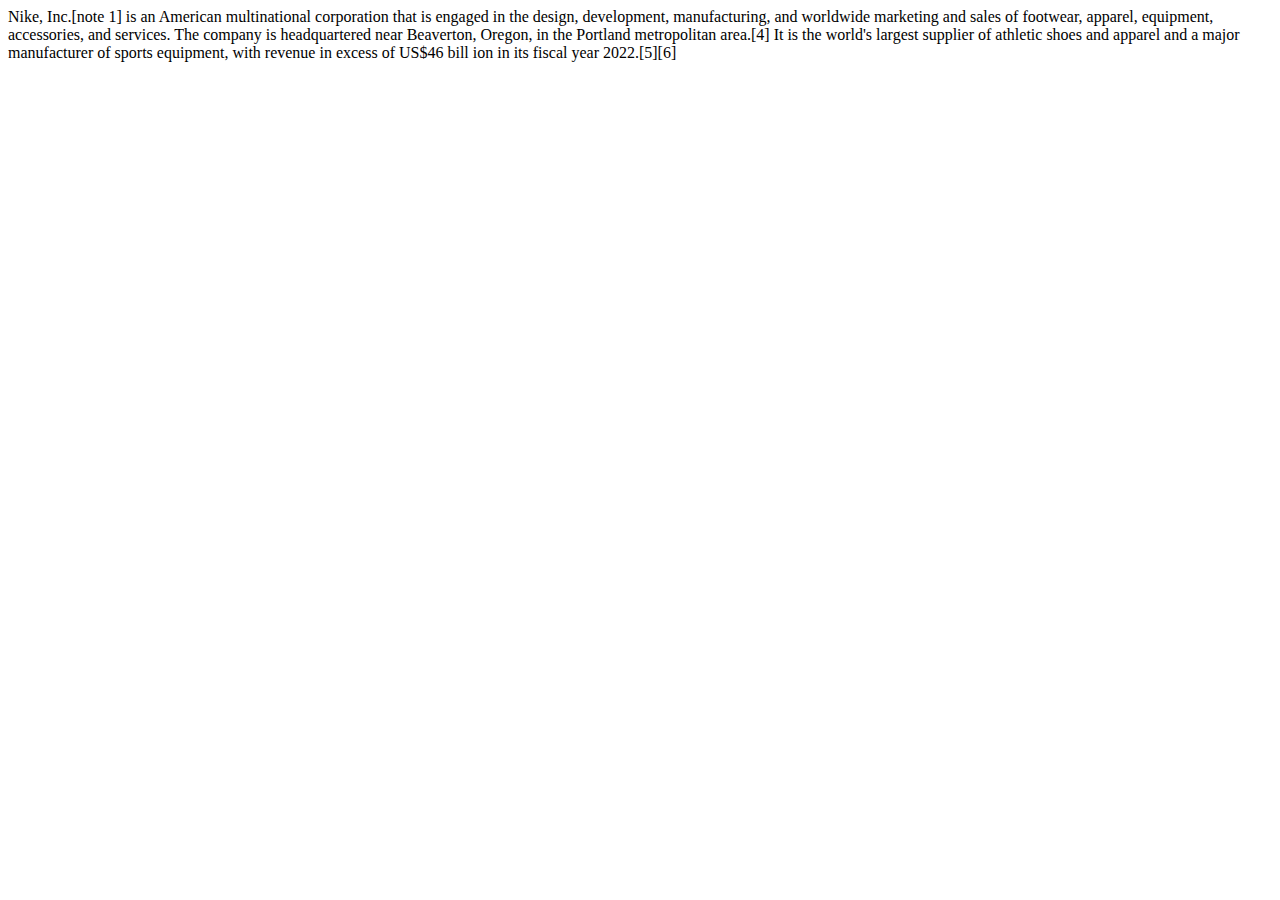
==== index.html @ 6a5ec7ec "test" ====
<html>
<body>
Nike, Inc.[note 1] is an American multinational corporation that is engaged in the design, development, manufacturing, and worldwide marketing and sales of footwear, apparel, equipment, accessories, and services.
The company is headquartered near Beaverton, Oregon, in the Portland metropolitan area.[4]
 It is the world's largest supplier of athletic shoes and apparel and a major
  manufacturer of sports equipment, with revenue in excess of US$46 bill
  ion in its fiscal year 2022.[5][6]
</body>
</html>
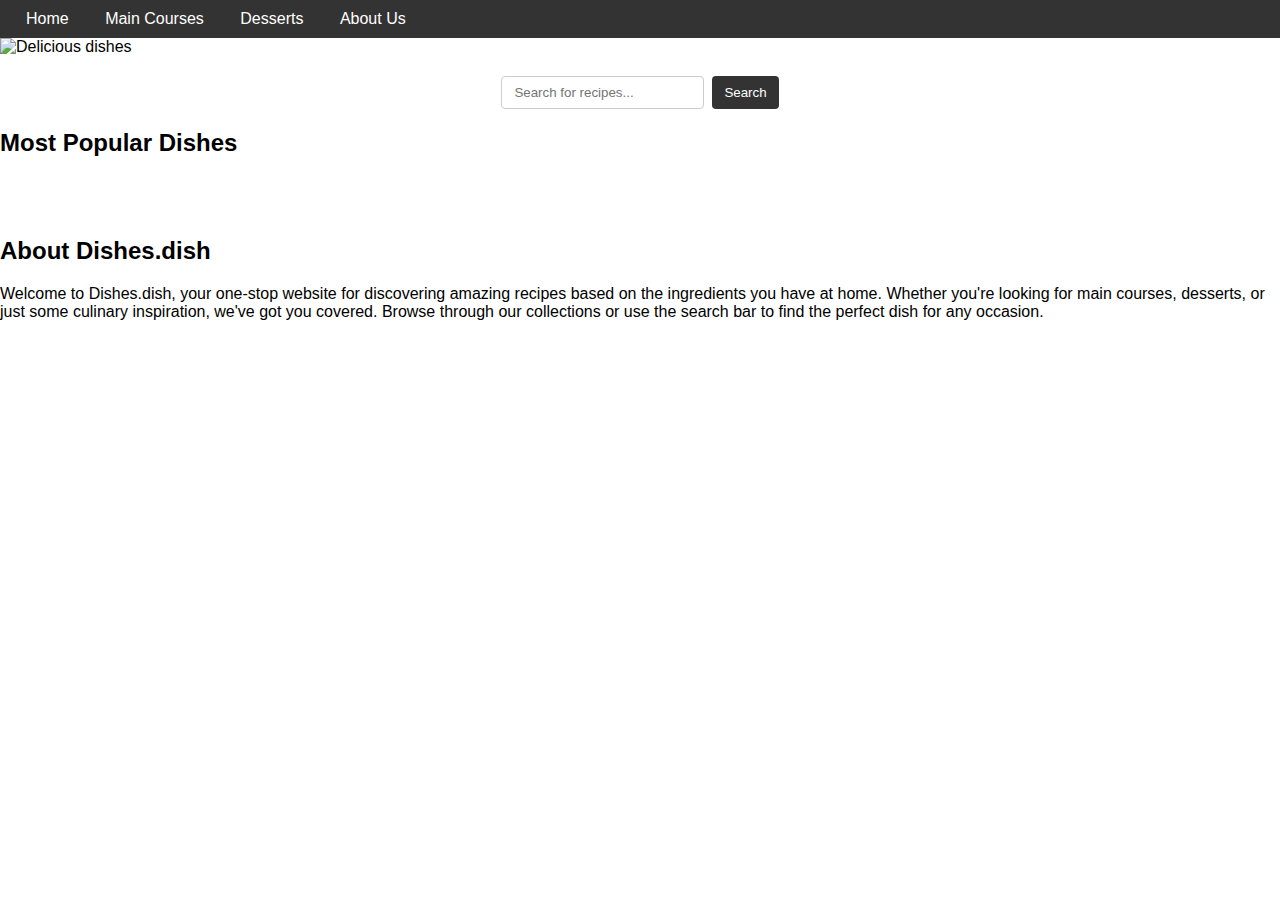
==== commit 9a144850: "changes (draft 1)" ====
--- a/index.html
+++ b/index.html
@@ -1,9 +1,35 @@
-<html>
+<!DOCTYPE html>
+<html lang="en">
+<head>
+  <meta charset="UTF-8">
+  <meta name="viewport" content="width=device-width, initial-scale=1.0">
+  <title>Dishes.dish - Home</title>
+  <link rel="stylesheet" href="styles.css">
+</head>
 <body>
-Nike, Inc.[note 1] is an American multinational corporation that is engaged in the design, development, manufacturing, and worldwide marketing and sales of footwear, apparel, equipment, accessories, and services.
-The company is headquartered near Beaverton, Oregon, in the Portland metropolitan area.[4]
- It is the world's largest supplier of athletic shoes and apparel and a major
-  manufacturer of sports equipment, with revenue in excess of US$46 bill
-  ion in its fiscal year 2022.[5][6]
+  <header>
+    <nav>
+      <ul>
+        <li><a href="index.html">Home</a></li>
+        <li><a href="maincourses.html">Main Courses</a></li>
+        <li><a href="desserts.html">Desserts</a></li>
+        <li><a href="aboutus.html">About Us</a></li>
+      </ul>
+    </nav>
+  </header>
+  <main>
+    <div class="cover-image">
+      <img src="cover-image.jpg" alt="Delicious dishes">
+    </div>
+    <form onsubmit="event.preventDefault(); searchRecipes();">
+      <input type="text" id="searchInput" placeholder="Search for recipes...">
+      <button type="submit">Search</button>
+    </form>
+    <h2>Most Popular Dishes</h2>
+    <section class="popular-dishes-recipe-grid recipe-grid"></section>
+    <h2>About Dishes.dish</h2>
+    <p>Welcome to Dishes.dish, your one-stop website for discovering amazing recipes based on the ingredients you have at home. Whether you're looking for main courses, desserts, or just some culinary inspiration, we've got you covered. Browse through our collections or use the search bar to find the perfect dish for any occasion.</p>
+  </main>
+  <script src="scripts.js"></script>
 </body>
 </html>
--- a/styles.css
+++ b/styles.css
@@ -0,0 +1,91 @@
+body {
+  font-family: Arial, sans-serif;
+  margin: 0;
+  padding: 0;
+}
+
+header {
+  background-color: #333;
+  padding: 10px;
+}
+
+nav ul {
+  list-style-type: none;
+  margin: 0;
+  padding: 0;
+}
+
+nav ul li {
+  display: inline;
+}
+
+nav ul li a {
+  color: white;
+  text-decoration: none;
+  padding: 8px 16px;
+}
+
+nav ul li a:hover {
+  background-color: #555;
+}
+
+.cover-image img {
+  width: 100%;
+  height: auto;
+}
+
+.recipe-grid {
+  display: flex;
+  flex-wrap: wrap;
+  justify-content: center;
+  gap: 20px;
+  padding: 20px;
+}
+
+.recipe-card {
+  background-color: #f1f1f1;
+  border-radius: 5px;
+  box-shadow: 0 2px 5px rgba(0, 0, 0, 0.2);
+  max-width: 300px;
+  overflow: hidden;
+}
+
+.recipe-card img {
+  width: 100%;
+  height: auto;
+}
+
+.recipe-card-content {
+  padding: 10px;
+}
+
+h1 {
+  text-align: center;
+  padding: 20px 0;
+}
+
+form {
+  display: flex;
+  justify-content: center;
+  margin: 20px 0;
+}
+
+form input[type="text"] {
+  padding: 8px 12px;
+  border: 1px solid #ccc;
+  border-radius: 4px;
+}
+
+form button {
+  background-color: #333;
+  color: white;
+  border: none;
+  padding: 8px 12px;
+  margin-left: 8px;
+  border-radius: 4px;
+  cursor: pointer;
+}
+
+form button:hover {
+  background-color: #555;
+}
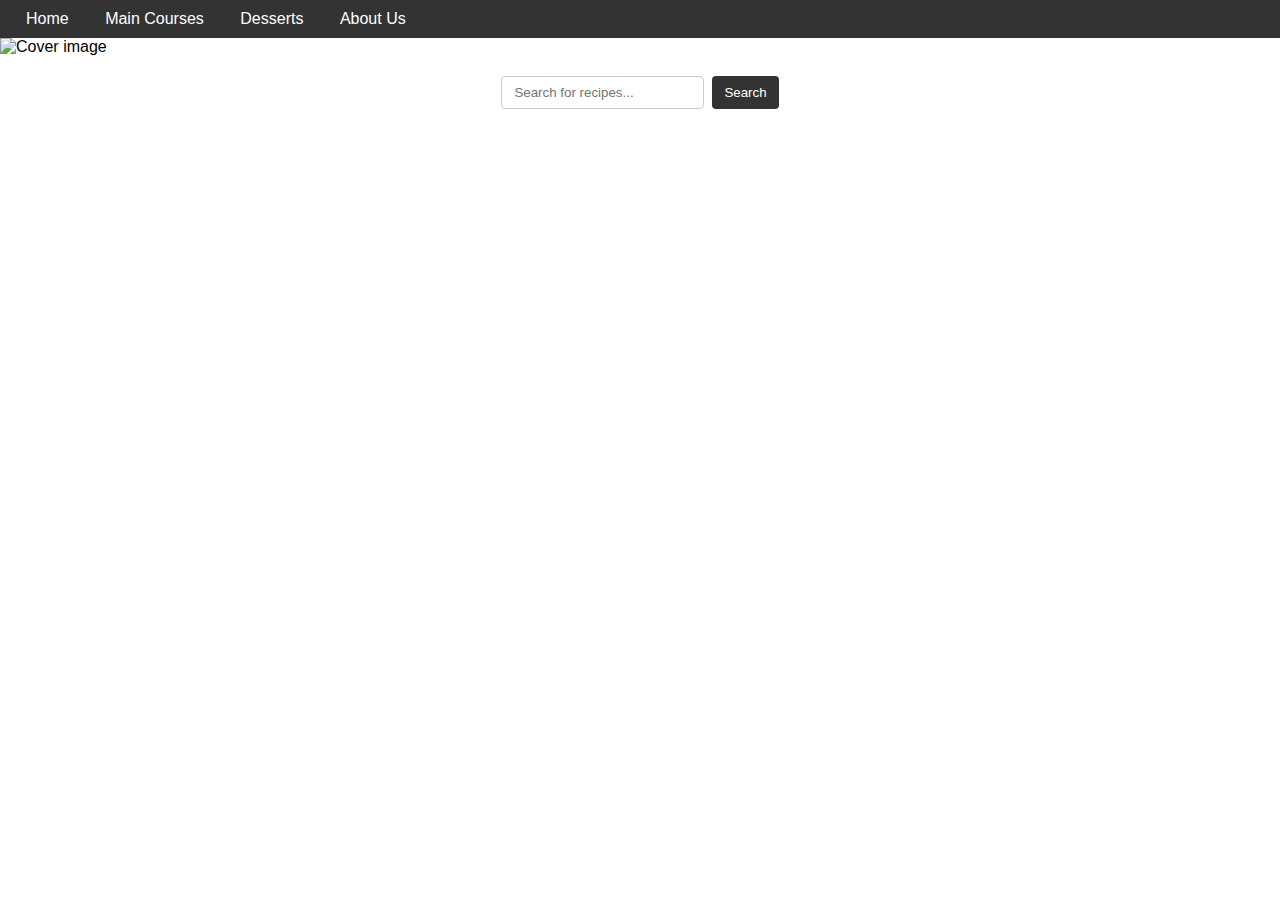
==== commit 7736d738: "Update index.html" ====
--- a/index.html
+++ b/index.html
@@ -3,32 +3,28 @@
 <head>
   <meta charset="UTF-8">
   <meta name="viewport" content="width=device-width, initial-scale=1.0">
-  <title>Dishes.dish - Home</title>
+  <title>Dishes.dish</title>
   <link rel="stylesheet" href="styles.css">
 </head>
 <body>
   <header>
     <nav>
       <ul>
-        <li><a href="index.html">Home</a></li>
+        <li><a href="mainpage.html">Home</a></li>
         <li><a href="maincourses.html">Main Courses</a></li>
         <li><a href="desserts.html">Desserts</a></li>
         <li><a href="aboutus.html">About Us</a></li>
       </ul>
     </nav>
   </header>
+  <section class="cover-image">
+    <img src="https://via.placeholder.com/1200x400" alt="Cover image">
+  </section>
   <main>
-    <div class="cover-image">
-      <img src="cover-image.jpg" alt="Delicious dishes">
-    </div>
-    <form onsubmit="event.preventDefault(); searchRecipes();">
+    <form id="searchForm" onsubmit="event.preventDefault(); searchRecipes();">
       <input type="text" id="searchInput" placeholder="Search for recipes...">
       <button type="submit">Search</button>
     </form>
-    <h2>Most Popular Dishes</h2>
-    <section class="popular-dishes-recipe-grid recipe-grid"></section>
-    <h2>About Dishes.dish</h2>
-    <p>Welcome to Dishes.dish, your one-stop website for discovering amazing recipes based on the ingredients you have at home. Whether you're looking for main courses, desserts, or just some culinary inspiration, we've got you covered. Browse through our collections or use the search bar to find the perfect dish for any occasion.</p>
   </main>
   <script src="scripts.js"></script>
 </body>
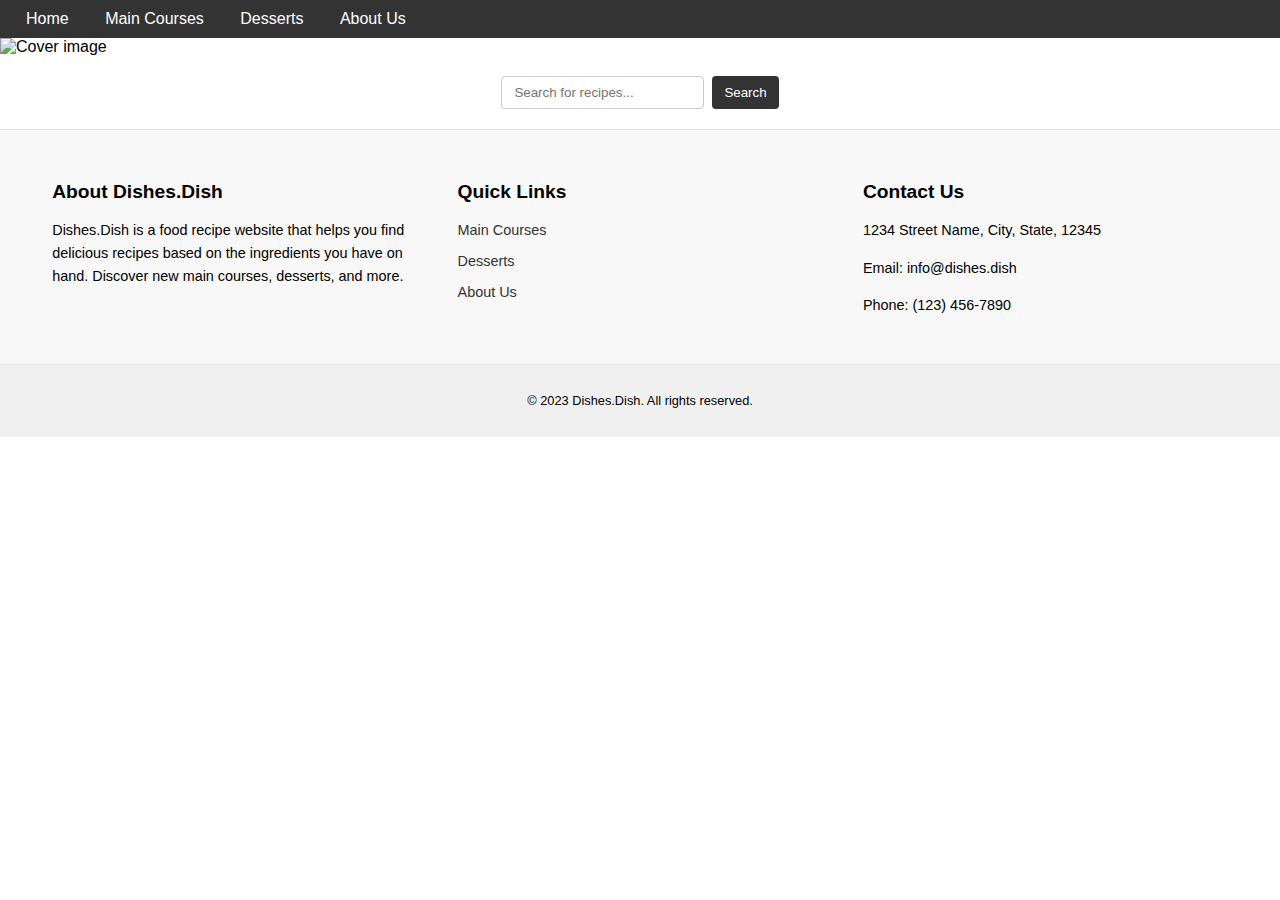
==== commit 8c3b4973: "Adding footer" ====
--- a/index.html
+++ b/index.html
@@ -26,6 +26,31 @@
       <button type="submit">Search</button>
     </form>
   </main>
+  <footer>
+  <div class="footer-container">
+    <div class="footer-column">
+      <h3>About Dishes.Dish</h3>
+      <p>Dishes.Dish is a food recipe website that helps you find delicious recipes based on the ingredients you have on hand. Discover new main courses, desserts, and more.</p>
+    </div>
+    <div class="footer-column">
+      <h3>Quick Links</h3>
+      <ul>
+        <li><a href="maincourses.html">Main Courses</a></li>
+        <li><a href="desserts.html">Desserts</a></li>
+        <li><a href="aboutus.html">About Us</a></li>
+      </ul>
+    </div>
+    <div class="footer-column">
+      <h3>Contact Us</h3>
+      <p>1234 Street Name, City, State, 12345</p>
+      <p>Email: info@dishes.dish</p>
+      <p>Phone: (123) 456-7890</p>
+    </div>
+  </div>
+  <div class="footer-bottom">
+    <p>&copy; 2023 Dishes.Dish. All rights reserved.</p>
+  </div>
+</footer>
   <script src="scripts.js"></script>
 </body>
 </html>
--- a/styles.css
+++ b/styles.css
@@ -89,3 +89,53 @@
 form button:hover {
   background-color: #555;
 }
+
+.footer-container {
+  display: flex;
+  justify-content: space-around;
+  padding: 2rem;
+  background-color: #f8f8f8;
+  border-top: 1px solid #e5e5e5;
+}
+
+.footer-column {
+  flex-basis: 30%;
+  margin: 0 1rem;
+}
+
+.footer-column h3 {
+  font-size: 1.2rem;
+  margin-bottom: 1rem;
+}
+
+.footer-column p, .footer-column ul {
+  font-size: 0.9rem;
+  line-height: 1.6;
+}
+
+.footer-column ul {
+  list-style-type: none;
+  padding: 0;
+}
+
+.footer-column ul li {
+  margin-bottom: 0.5rem;
+}
+
+.footer-column ul li a {
+  color: #333;
+  text-decoration: none;
+}
+
+.footer-column ul li a:hover {
+  color: #007bff;
+  text-decoration: underline;
+}
+
+.footer-bottom {
+  text-align: center;
+  padding: 1rem 0;
+  background-color: #f0f0f0;
+  border-top: 1px solid #e5e5e5;
+  font-size: 0.8rem;
+}
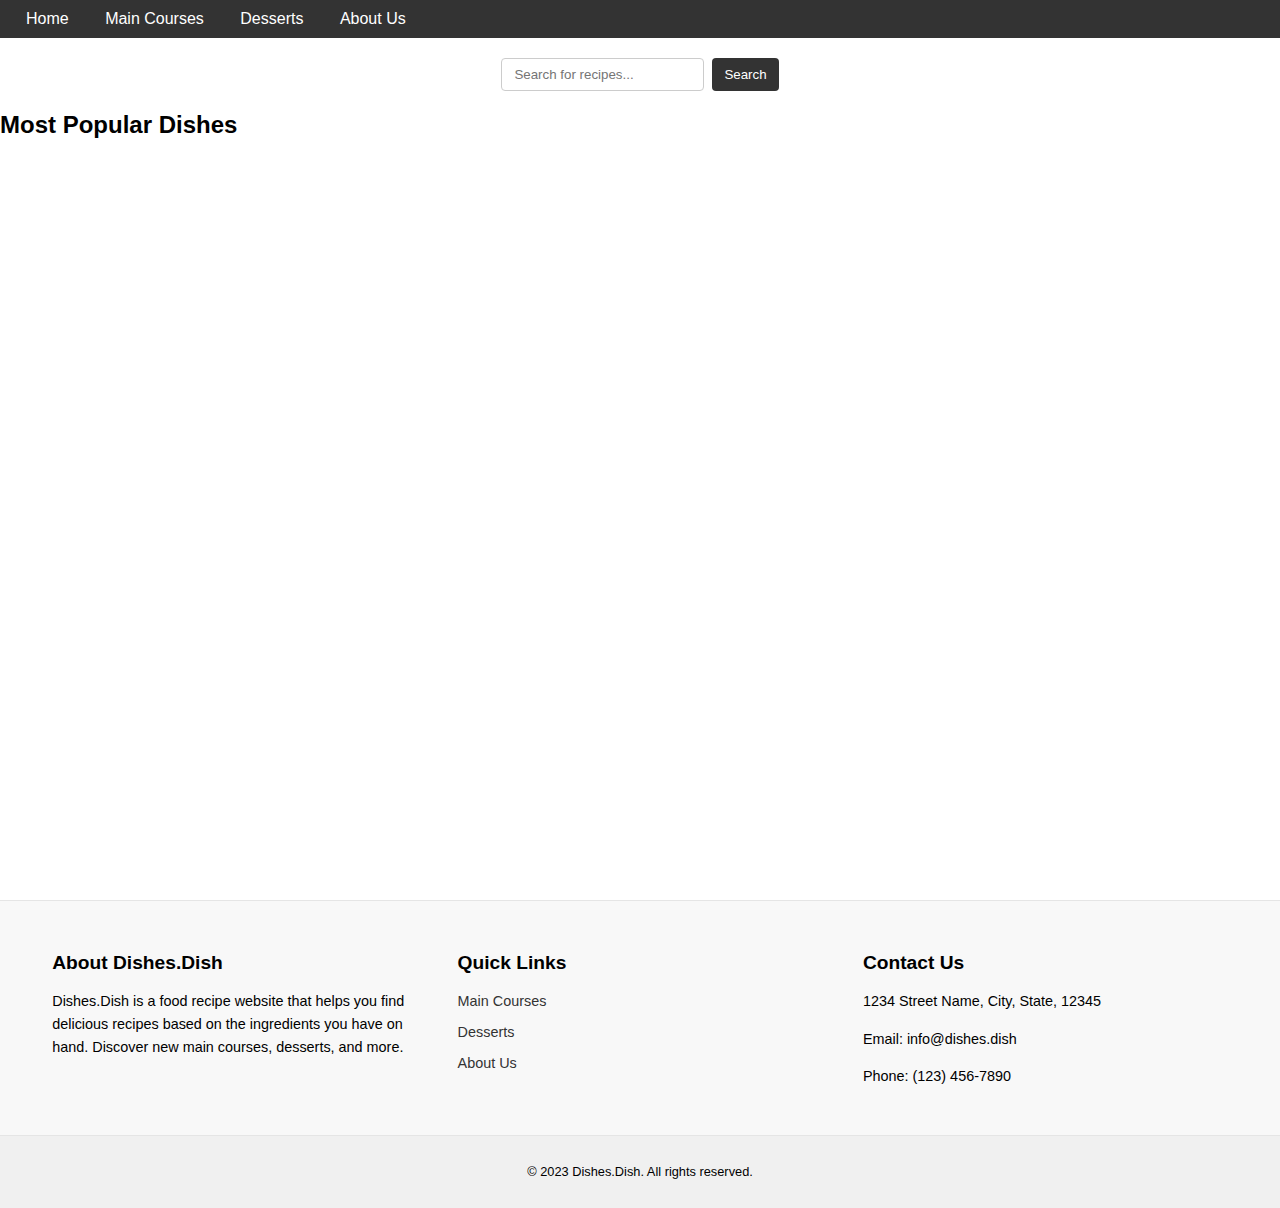
==== commit 02152a10: "Chnage to footer and database" ====
--- a/index.html
+++ b/index.html
@@ -3,54 +3,60 @@
 <head>
   <meta charset="UTF-8">
   <meta name="viewport" content="width=device-width, initial-scale=1.0">
-  <title>Dishes.dish</title>
+  <title>Dishes.Dish</title>
   <link rel="stylesheet" href="styles.css">
 </head>
 <body>
-  <header>
-    <nav>
-      <ul>
-        <li><a href="mainpage.html">Home</a></li>
-        <li><a href="maincourses.html">Main Courses</a></li>
-        <li><a href="desserts.html">Desserts</a></li>
-        <li><a href="aboutus.html">About Us</a></li>
-      </ul>
-    </nav>
-  </header>
-  <section class="cover-image">
-    <img src="https://via.placeholder.com/1200x400" alt="Cover image">
-  </section>
-  <main>
-    <form id="searchForm" onsubmit="event.preventDefault(); searchRecipes();">
-      <input type="text" id="searchInput" placeholder="Search for recipes...">
-      <button type="submit">Search</button>
-    </form>
-  </main>
+  <div class="page-wrapper">
+    <header>
+      <nav>
+        <ul>
+          <li><a href="mainpage.html">Home</a></li>
+          <li><a href="maincourses.html">Main Courses</a></li>
+          <li><a href="desserts.html">Desserts</a></li>
+          <li><a href="aboutus.html">About Us</a></li>
+        </ul>
+      </nav>
+    </header>
+    <main class="content">
+      <form id="searchForm" onsubmit="event.preventDefault(); searchRecipes();">
+        <input type="text" id="searchInput" placeholder="Search for recipes...">
+        <button type="submit">Search</button>
+      </form>
+      <section>
+        <h2>Most Popular Dishes</h2>
+        <div class="popular-dishes-recipe-grid">
+          <!-- Most popular dishes will be displayed here -->
+        </div>
+      </section>
+    </main>
+  </div>
   <footer>
-  <div class="footer-container">
-    <div class="footer-column">
-      <h3>About Dishes.Dish</h3>
-      <p>Dishes.Dish is a food recipe website that helps you find delicious recipes based on the ingredients you have on hand. Discover new main courses, desserts, and more.</p>
+    <div class="footer-container">
+      <div class="footer-column">
+        <h3>About Dishes.Dish</h3>
+        <p>Dishes.Dish is a food recipe website that helps you find delicious recipes based on the ingredients you have on hand. Discover new main courses, desserts, and more.</p>
+      </div>
+      <div class="footer-column">
+        <h3>Quick Links</h3>
+        <ul>
+          <li><a href="maincourses.html">Main Courses</a></li>
+          <li><a href="desserts.html">Desserts</a></li>
+          <li><a href="aboutus.html">About Us</a></li>
+        </ul>
+      </div>
+      <div class="footer-column">
+        <h3>Contact Us</h3>
+        <p>1234 Street Name, City, State, 12345</p>
+        <p>Email: info@dishes.dish</p>
+        <p>Phone: (123) 456-7890</p>
+      </div>
     </div>
-    <div class="footer-column">
-      <h3>Quick Links</h3>
-      <ul>
-        <li><a href="maincourses.html">Main Courses</a></li>
-        <li><a href="desserts.html">Desserts</a></li>
-        <li><a href="aboutus.html">About Us</a></li>
-      </ul>
+    <div class="footer-bottom">
+      <p>&copy; 2023 Dishes.Dish. All rights reserved.</p>
     </div>
-    <div class="footer-column">
-      <h3>Contact Us</h3>
-      <p>1234 Street Name, City, State, 12345</p>
-      <p>Email: info@dishes.dish</p>
-      <p>Phone: (123) 456-7890</p>
-    </div>
-  </div>
-  <div class="footer-bottom">
-    <p>&copy; 2023 Dishes.Dish. All rights reserved.</p>
-  </div>
-</footer>
+  </footer>
+  <script src="mockData.js"></script>
   <script src="scripts.js"></script>
 </body>
 </html>
--- a/styles.css
+++ b/styles.css
@@ -3,6 +3,22 @@
   margin: 0;
   padding: 0;
 }
+
+html, body {
+  height: 100%;
+  margin: 0;
+}
+
+.page-wrapper {
+  display: flex;
+  flex-direction: column;
+  min-height: 100%;
+}
+
+.content {
+  flex: 1;
+}
+
 
 header {
   background-color: #333;
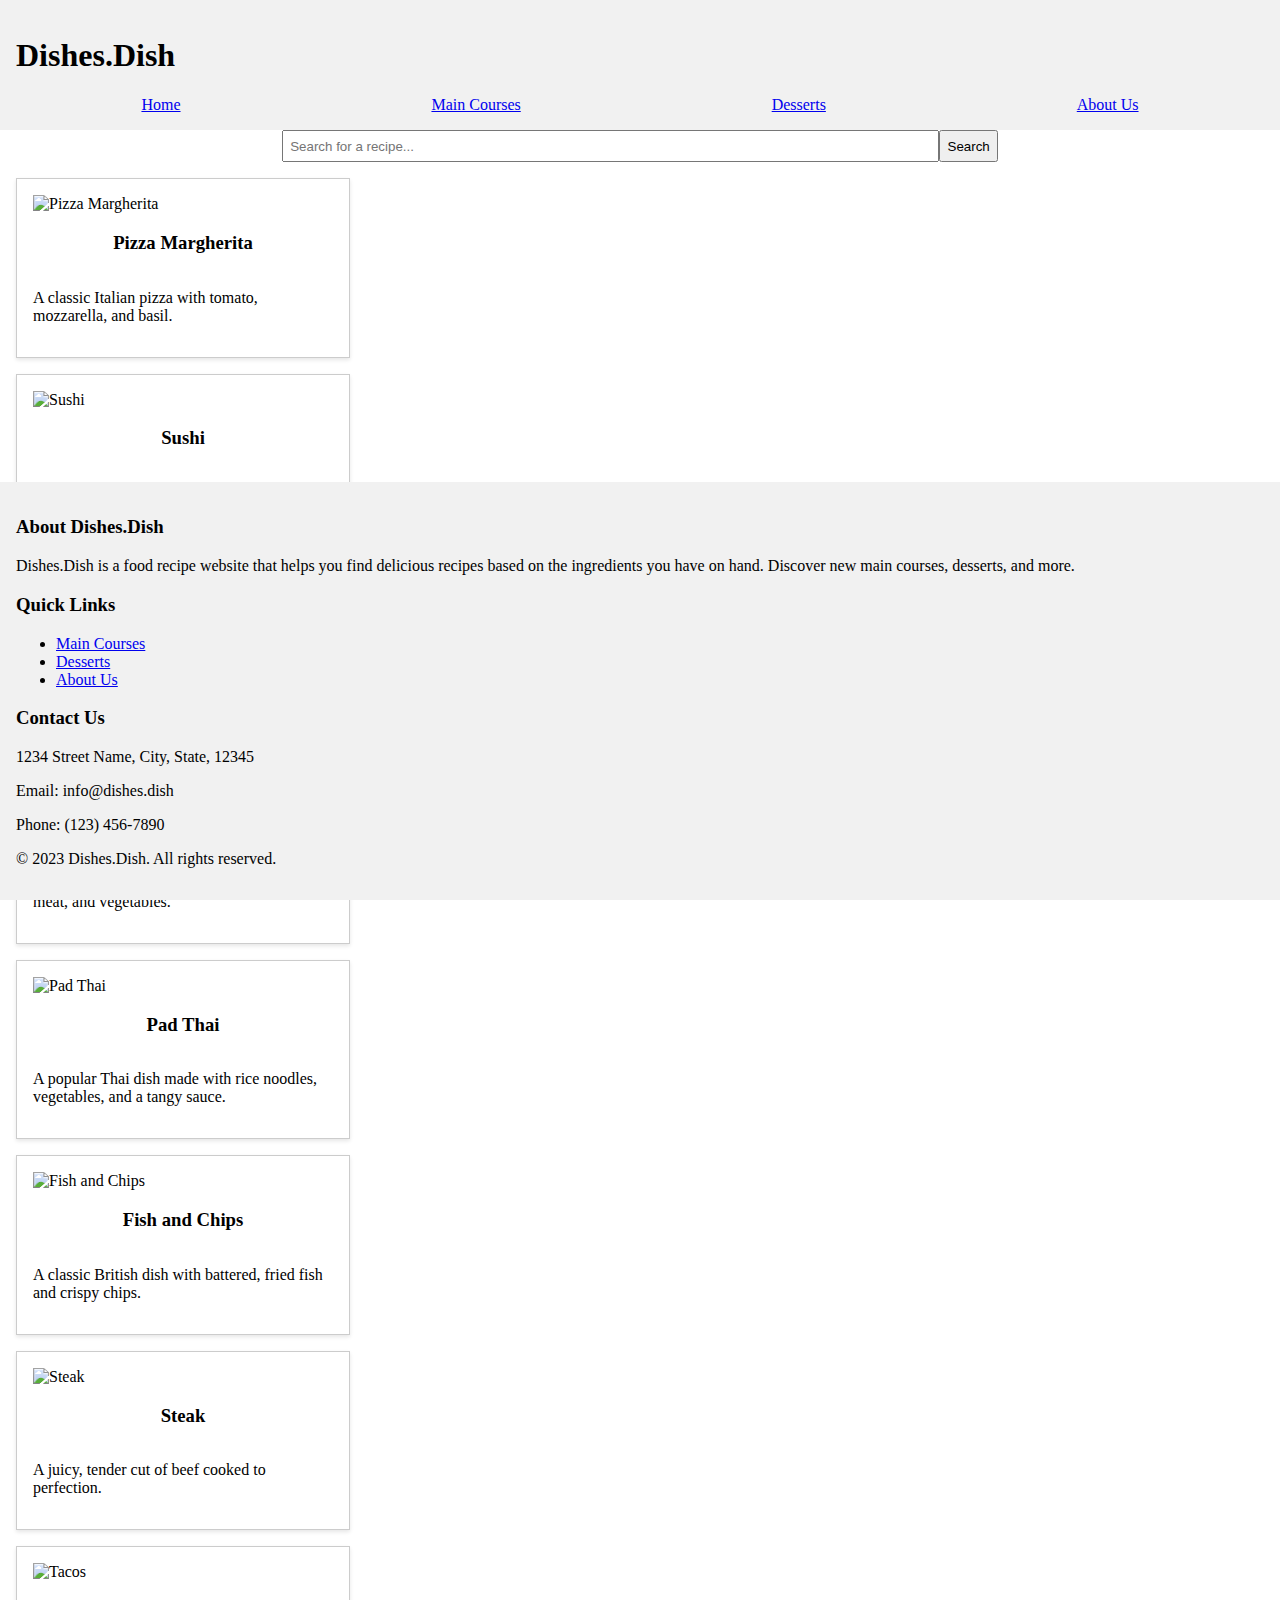
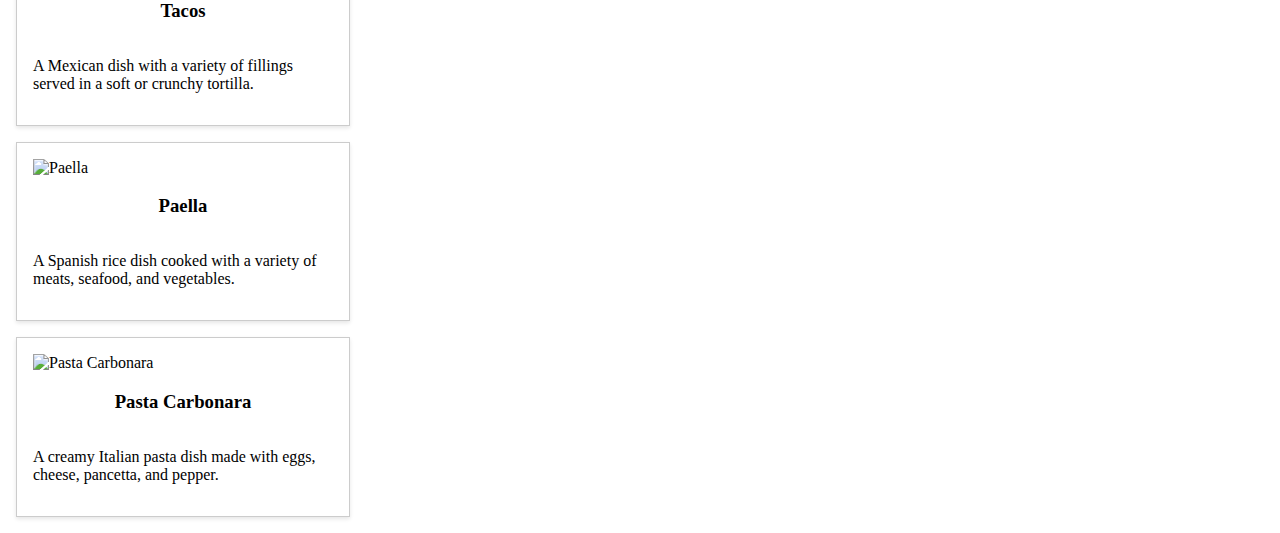
==== commit b7fbc6b9: "test" ====
--- a/index.html
+++ b/index.html
@@ -3,34 +3,28 @@
 <head>
   <meta charset="UTF-8">
   <meta name="viewport" content="width=device-width, initial-scale=1.0">
+  <link rel="stylesheet" href="styles.css">
   <title>Dishes.Dish</title>
-  <link rel="stylesheet" href="styles.css">
+  <script src="mockData.js"></script>
+  <script src="scripts.js" defer></script>
 </head>
 <body>
-  <div class="page-wrapper">
-    <header>
-      <nav>
-        <ul>
-          <li><a href="mainpage.html">Home</a></li>
-          <li><a href="maincourses.html">Main Courses</a></li>
-          <li><a href="desserts.html">Desserts</a></li>
-          <li><a href="aboutus.html">About Us</a></li>
-        </ul>
-      </nav>
-    </header>
-    <main class="content">
-      <form id="searchForm" onsubmit="event.preventDefault(); searchRecipes();">
-        <input type="text" id="searchInput" placeholder="Search for recipes...">
-        <button type="submit">Search</button>
-      </form>
-      <section>
-        <h2>Most Popular Dishes</h2>
-        <div class="popular-dishes-recipe-grid">
-          <!-- Most popular dishes will be displayed here -->
-        </div>
-      </section>
-    </main>
-  </div>
+  <header>
+    <h1>Dishes.Dish</h1>
+    <nav>
+      <a href="index.html">Home</a>
+      <a href="maincourses.html">Main Courses</a>
+      <a href="desserts.html">Desserts</a>
+      <a href="aboutus.html">About Us</a>
+    </nav>
+  </header>
+  <main>
+    <div id="search-container">
+      <input type="text" id="search-input" placeholder="Search for a recipe...">
+      <button id="search-button">Search</button>
+    </div>
+    <div id="popular-dishes-container"></div>
+  </main>
   <footer>
     <div class="footer-container">
       <div class="footer-column">
@@ -55,8 +49,7 @@
     <div class="footer-bottom">
       <p>&copy; 2023 Dishes.Dish. All rights reserved.</p>
     </div>
+
   </footer>
-  <script src="mockData.js"></script>
-  <script src="scripts.js"></script>
 </body>
 </html>
--- a/styles.css
+++ b/styles.css
@@ -1,157 +1,64 @@
 body {
-  font-family: Arial, sans-serif;
-  margin: 0;
-  padding: 0;
-}
-
-html, body {
-  height: 100%;
+  display: flex;
+  flex-direction: column;
+  min-height: 100vh;
   margin: 0;
 }
 
-.page-wrapper {
-  display: flex;
-  flex-direction: column;
-  min-height: 100%;
-}
-
-.content {
+main {
   flex: 1;
 }
 
-
-header {
-  background-color: #333;
-  padding: 10px;
+header, footer {
+  background-color: #f1f1f1;
+  padding: 1em;
 }
 
-nav ul {
-  list-style-type: none;
-  margin: 0;
-  padding: 0;
+nav {
+  display: flex;
+  justify-content: space-around;
 }
 
-nav ul li {
-  display: inline;
+.recipe {
+  display: flex;
+  flex-direction: column;
+  align-items: center;
+  width: 300px;
+  margin: 1em;
+  padding: 1em;
+  border: 1px solid #ccc;
+  box-shadow: 0 2px 4px rgba(0, 0, 0, 0.1);
 }
 
-nav ul li a {
-  color: white;
-  text-decoration: none;
-  padding: 8px 16px;
-}
-
-nav ul li a:hover {
-  background-color: #555;
-}
-
-.cover-image img {
+.recipe img {
   width: 100%;
   height: auto;
 }
 
-.recipe-grid {
-  display: flex;
-  flex-wrap: wrap;
-  justify-content: center;
-  gap: 20px;
-  padding: 20px;
+.recipe h3 {
+  margin: 1em 0;
 }
 
-.recipe-card {
-  background-color: #f1f1f1;
-  border-radius: 5px;
-  box-shadow: 0 2px 5px rgba(0, 0, 0, 0.2);
-  max-width: 300px;
-  overflow: hidden;
+#search-container {
+  display: flex;
+  justify-content: center;
+  margin-bottom: 1em;
 }
 
-.recipe-card img {
-  width: 100%;
-  height: auto;
+#search-input {
+  width: 50%;
+  padding: 0.5em;
 }
 
-.recipe-card-content {
-  padding: 10px;
+#search-button {
+  padding: 0.5em;
 }
 
-h1 {
-  text-align: center;
-  padding: 20px 0;
+footer {
+  background-color: #f1f1f1;
+  padding: 1em;
+  position: absolute;
+  bottom: 0;
+  width: 100%;
+  box-sizing: border-box;
 }
-
-form {
-  display: flex;
-  justify-content: center;
-  margin: 20px 0;
-}
-
-form input[type="text"] {
-  padding: 8px 12px;
-  border: 1px solid #ccc;
-  border-radius: 4px;
-}
-
-form button {
-  background-color: #333;
-  color: white;
-  border: none;
-  padding: 8px 12px;
-  margin-left: 8px;
-  border-radius: 4px;
-  cursor: pointer;
-}
-
-form button:hover {
-  background-color: #555;
-}
-
-.footer-container {
-  display: flex;
-  justify-content: space-around;
-  padding: 2rem;
-  background-color: #f8f8f8;
-  border-top: 1px solid #e5e5e5;
-}
-
-.footer-column {
-  flex-basis: 30%;
-  margin: 0 1rem;
-}
-
-.footer-column h3 {
-  font-size: 1.2rem;
-  margin-bottom: 1rem;
-}
-
-.footer-column p, .footer-column ul {
-  font-size: 0.9rem;
-  line-height: 1.6;
-}
-
-.footer-column ul {
-  list-style-type: none;
-  padding: 0;
-}
-
-.footer-column ul li {
-  margin-bottom: 0.5rem;
-}
-
-.footer-column ul li a {
-  color: #333;
-  text-decoration: none;
-}
-
-.footer-column ul li a:hover {
-  color: #007bff;
-  text-decoration: underline;
-}
-
-.footer-bottom {
-  text-align: center;
-  padding: 1rem 0;
-  background-color: #f0f0f0;
-  border-top: 1px solid #e5e5e5;
-  font-size: 0.8rem;
-}
